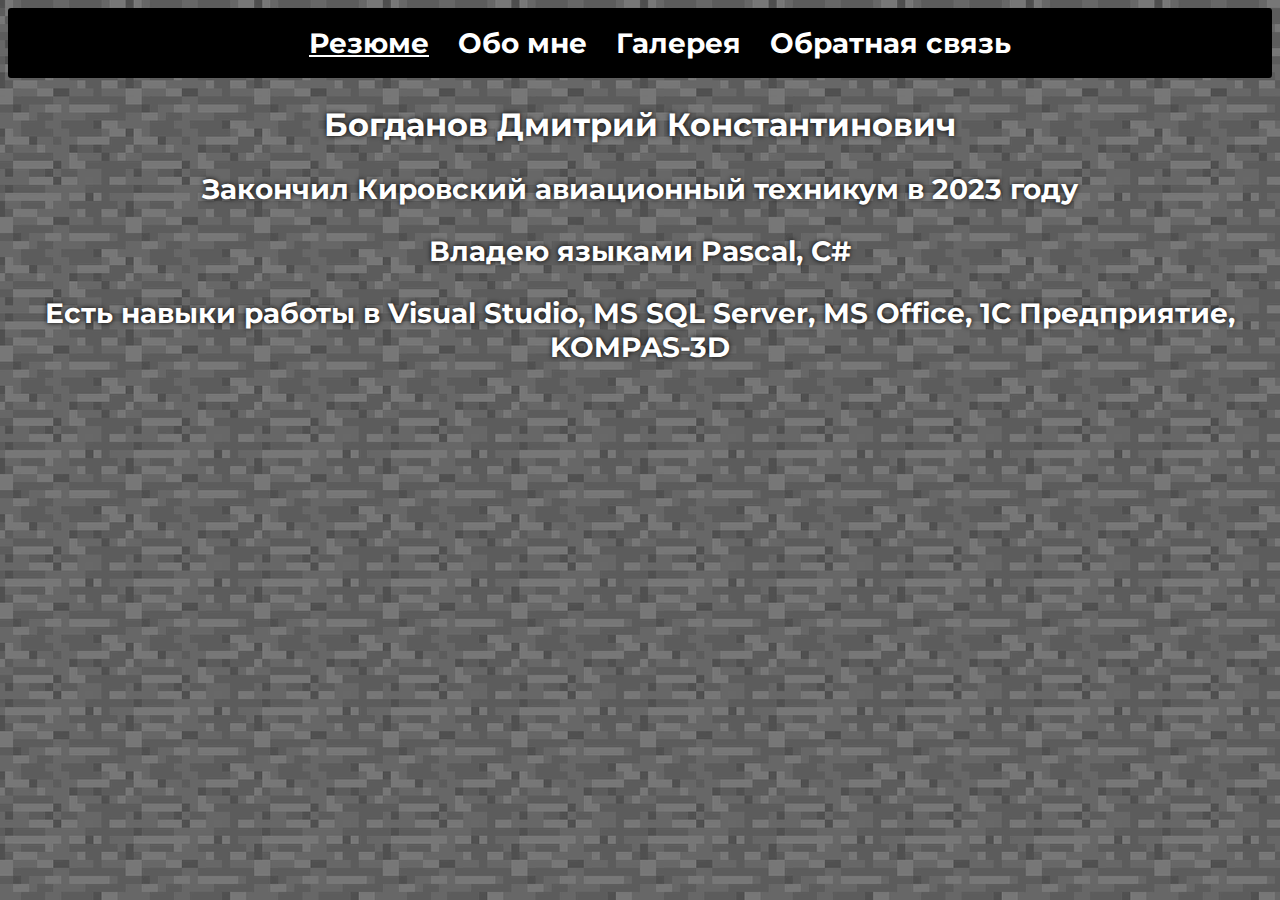
==== index.html @ 79bc1e98 "jbdfjdf" ====
<html>
	<head>
		<meta charset="utf-8">
		<title>Портфолио</title>
		<link rel="stylesheet" type="text/css" href="style.css">
		<link rel="preconnect" href="https://fonts.googleapis.com">
		<link rel="preconnect" href="https://fonts.gstatic.com" crossorigin>
		<link href="https://fonts.googleapis.com/css2?family=Montserrat:ital,wght@0,100..900;1,100..900&display=swap" rel="stylesheet">
		<link rel="shortcut icon" type="image/x-icon" href="base_map_21816.png">
	</head>
	<body>
		<nav>
			<ul class="nav_ul">
				<li class="nav_li"><a href="index.html" class="nav_li_a_active">Резюме</a></li>
				<li class="nav_li"><a href="about.html" class="nav_li_a">Обо мне</a></li>
				<li class="nav_li"><a href="galery.html" class="nav_li_a">Галерея</a></li>
				<li class="nav_li"><a href="feedback.html" class="nav_li_a">Обратная связь</a></li>
			</ul>
		</nav>

		<section>
		<h2 class="index_h">Богданов Дмитрий Константинович</h2>
		
		<p class="index_p">Закончил Кировский авиационный техникум в 2023 году</p>
		<p class="index_p">Владею языками Pascal, C#</p>
		<p class="index_p">Есть навыки работы в Visual Studio, MS SQL Server, MS Office, 1C Предприятие, KOMPAS-3D</p>
		</section>

	</body>
</html>
---- style.css ----
body
{
	background-image: url("Site-background-dark.png");
	background-size: contain;
	background-attachment: scroll;
	background-position: center;
	font-family: "Montserrat", sans-serif;
	font-optical-sizing: auto;
	font-weight: 700;
	font-style: normal;
}

h2
{
	text-align: center;
	font-size: 28px;
}

ul li
{
	list-style-type: none;
	color: white;
	text-align: center;
	font-size: 28px;
}

nav
{
	background: black;
	opacity: 1;
	height: 70px;
	width: 100%;
	border-radius: 3px;
}

section
{
	opacity: 1;
	border-radius: 3px;
	width: 100%;
	margin: 0 auto;
	text-shadow: black 0px 0px 5px;
}

footer 
{
	position: absolute;
	bottom: 0;
	left: 0;
	width: 100%;
	height: 10px;
}

.nav_li
{
	display: inline-block;
	line-height: 40px;
	margin: 0 5px;
}

.nav_li_a
{
	list-style-type: none;
	color: white;
	text-align: center;
	font-size: 28px;
	text-decoration: none;
	padding: 7px 7px;
	border-radius: 3px;
}

.nav_li_a_active
{
	list-style-type: none;
	color:rgb(255, 255, 255);
	text-align: center;
	font-size: 28px;
	padding: 7px 7px;
	border-radius: 3px;
	
}

.nav_ul
{
  text-align: center;
  padding-top: 15px;
}

a.active, a:hover
{
	background: gray;
	transition: 0.3s;
}

.index_h
{
	text-align: center;
	font-size: 32px;
	color:white;
}

.index_p
{
  
	text-align: center;
	font-size: 28px;
	color:white;
}

.table_c
{
	margin-left: auto;
	margin-right: auto;
	padding-bottom: 45px;
	opacity: 1;
}
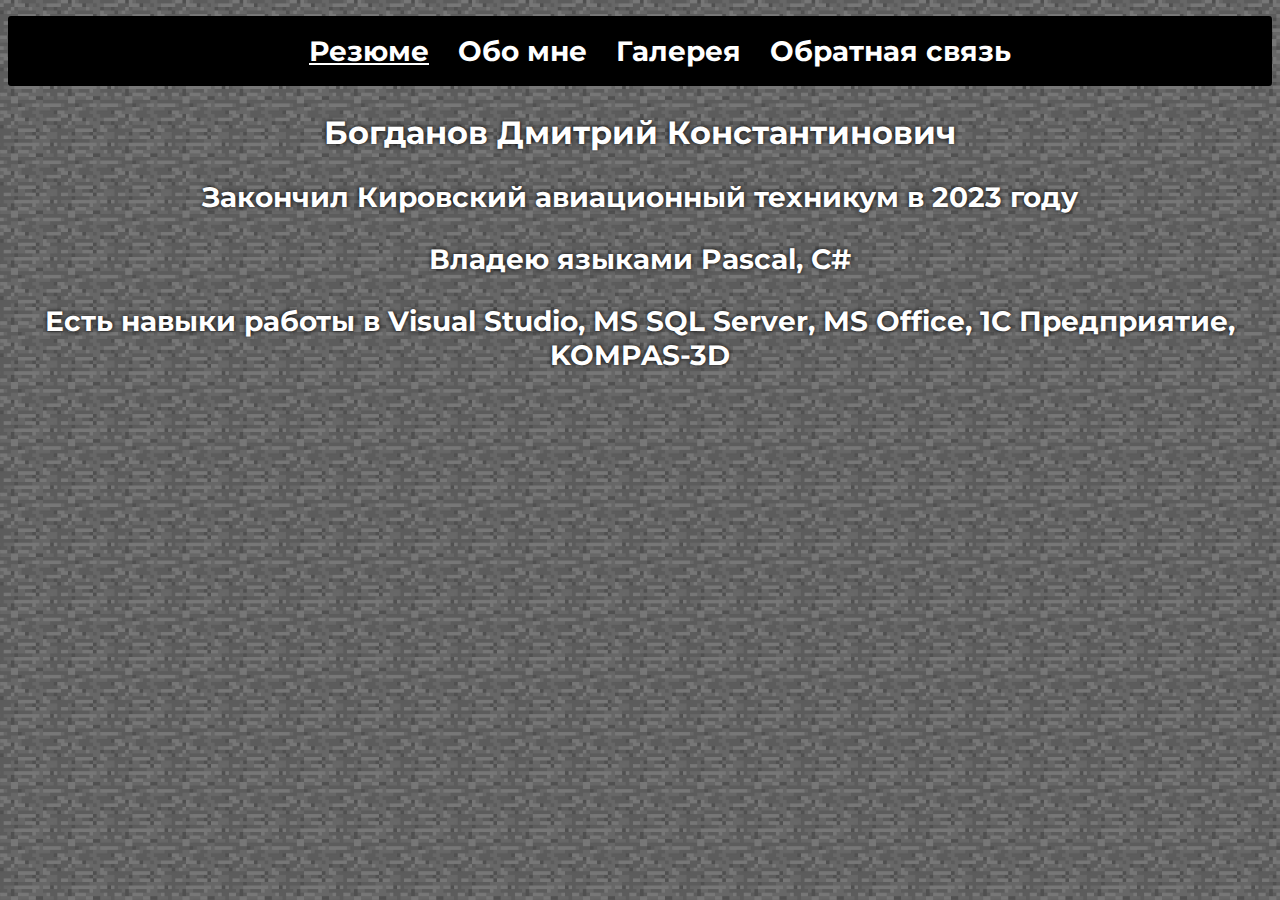
==== commit ee9dc007: "hgh" ====
--- a/index.html
+++ b/index.html
@@ -1,4 +1,5 @@
-<html>
+<!DOCTYPE html>
+<html lang="ru">
 	<head>
 		<meta charset="utf-8">
 		<title>Портфолио</title>
